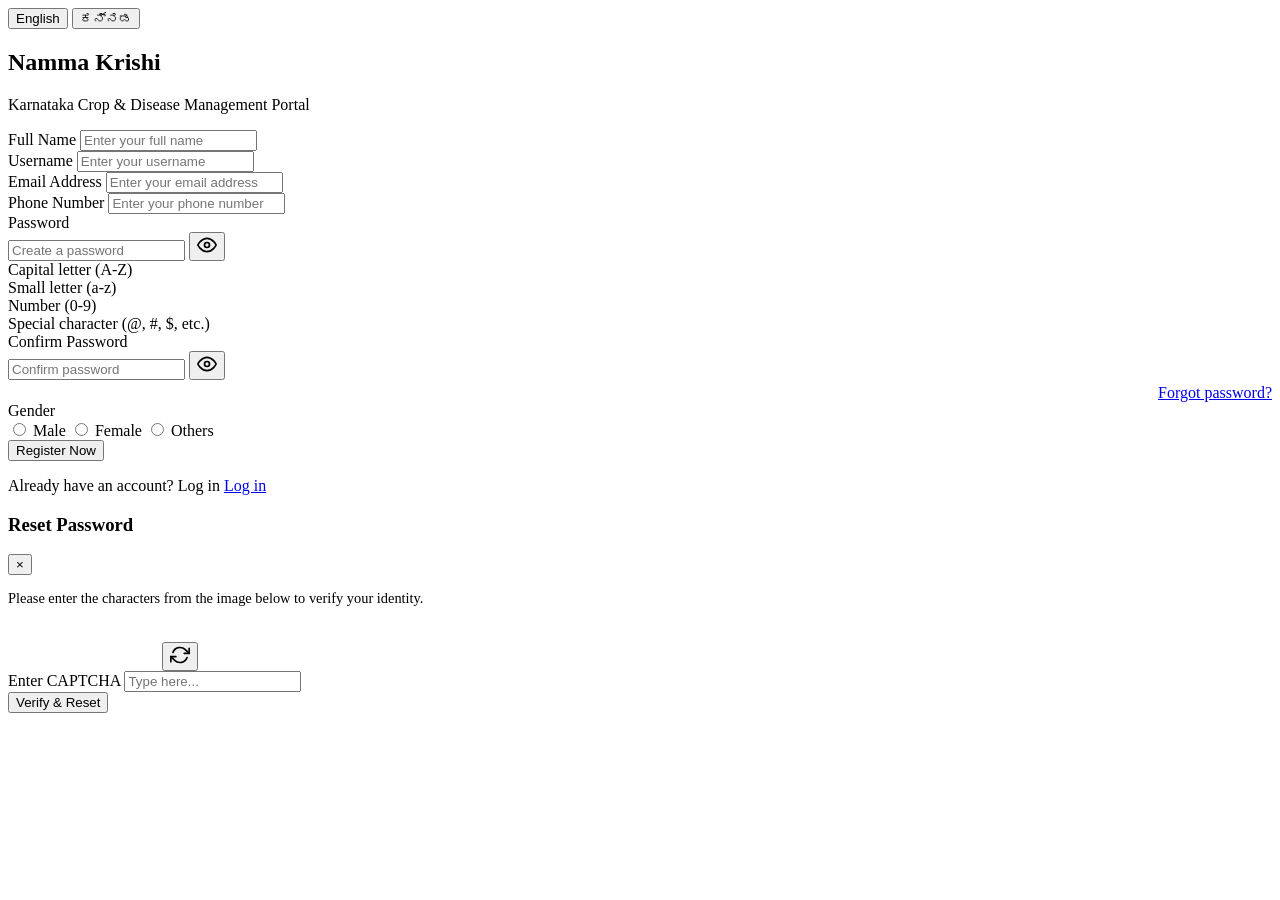
==== template/index.html @ fb849fc0 "Reinitialize history without secrets" ====
<!DOCTYPE html>
<html lang="en">
<head>
    <meta charset="UTF-8">
    <meta name="viewport" content="width=device-width, initial-scale=1.0, maximum-scale=1.0, user-scalable=no">
    <title>Namma Krishi Portal</title>
    <link rel="stylesheet" href="static/index.css">
    <link href="https://fonts.googleapis.com/css2?family=Outfit:wght@300;400;500;600;700&display=swap" rel="stylesheet">
</head>
<body>
    <div class="lang-switcher">
        <button class="lang-btn" onclick="setLanguage('en')">English</button>
        <button class="lang-btn" onclick="setLanguage('kn')">ಕನ್ನಡ</button>
    </div>

    <div class="container">

        <div class="form-wrapper glass">
            <div class="form-header">
                <h2 data-i18n="index:title">Namma Krishi</h2>
                <p data-i18n="index:subtitle">Karnataka Crop & Disease Management Portal</p>
            </div>

            
            <form id="registration-form" class="registration-form">
                <div class="input-group">
                    <div class="input-field">
                        <label for="fullName" data-i18n="index:name">Full Name</label>
                        <input type="text" id="fullName" name="fullName" placeholder="Enter your full name" required data-i18n="index:name">
                    </div>

                </div>

                <div class="input-row">
                    <div class="input-field half">
                        <label for="username" data-i18n="index:username">Username</label>
                        <input type="text" id="username" name="username" placeholder="Enter your username" required data-i18n="index:username">
                    </div>
                    <div class="input-field half">
                        <label for="email" data-i18n="index:email">Email Address</label>
                        <input type="email" id="email" name="email" placeholder="Enter your email address" required data-i18n="index:email">
                    </div>

                </div>

                <div class="input-group">
                    <div class="input-field">
                        <label for="phone" data-i18n="index:phone">Phone Number</label>
                        <input type="tel" id="phone" name="phone" placeholder="Enter your phone number" required data-i18n="index:phone">
                    </div>

                </div>

                <div class="input-row">
                    <div class="input-field half password-field">
                        <label for="password" data-i18n="index:password">Password</label>
                        <div class="password-wrapper">
                            <input type="password" id="password" name="password" placeholder="Create a password" required data-i18n="index:password"

                                   onfocus="showRequirements('reg-pw-requirements')" 
                                   onblur="hideRequirements('reg-pw-requirements')"
                                   onkeyup="validatePassword(this.value, 'reg-pw-requirements')">
                            <button type="button" class="toggle-password" onclick="toggleVisibility('password')">
                                <svg id="eye-password" xmlns="http://www.w3.org/2000/svg" width="20" height="20" viewBox="0 0 24 24" fill="none" stroke="currentColor" stroke-width="2" stroke-linecap="round" stroke-linejoin="round"><path d="M1 12s4-8 11-8 11 8 11 8-4 8-11 8-11-8-11-8z"></path><circle cx="12" cy="12" r="3"></circle></svg>
                                <svg id="eye-off-password" style="display: none;" xmlns="http://www.w3.org/2000/svg" width="20" height="20" viewBox="0 0 24 24" fill="none" stroke="currentColor" stroke-width="2" stroke-linecap="round" stroke-linejoin="round"><path d="M17.94 17.94A10.07 10.07 0 0 1 12 20c-7 0-11-8-11-8a18.45 18.45 0 0 1 5.06-5.94M9.9 4.24A9.12 9.12 0 0 1 12 4c7 0 11 8 11 8a18.5 18.5 0 0 1-2.16 3.19m-6.72-1.07a3 3 0 1 1-4.24-4.24"></path><line x1="1" y1="1" x2="23" y2="23"></line></svg>
                            </button>
                        </div>
                        <div id="reg-pw-requirements" class="password-requirements">
                            <div class="requirement" id="req-capital">
                                <span class="requirement-dot"></span>
                                <span class="requirement-text">Capital letter (A-Z)</span>
                            </div>
                            <div class="requirement" id="req-small">
                                <span class="requirement-dot"></span>
                                <span class="requirement-text">Small letter (a-z)</span>
                            </div>
                            <div class="requirement" id="req-number">
                                <span class="requirement-dot"></span>
                                <span class="requirement-text">Number (0-9)</span>
                            </div>
                            <div class="requirement" id="req-special">
                                <span class="requirement-dot"></span>
                                <span class="requirement-text">Special character (@, #, $, etc.)</span>
                            </div>
                        </div>
                    </div>
                    <div class="input-field half password-field">
                        <label for="confirmPassword" data-i18n="index:confirm">Confirm Password</label>
                        <div class="password-wrapper">
                            <input type="password" id="confirmPassword" name="confirmPassword" placeholder="Confirm password" required data-i18n="index:confirm">

                            <button type="button" class="toggle-password" onclick="toggleVisibility('confirmPassword')">
                                <svg id="eye-confirmPassword" xmlns="http://www.w3.org/2000/svg" width="20" height="20" viewBox="0 0 24 24" fill="none" stroke="currentColor" stroke-width="2" stroke-linecap="round" stroke-linejoin="round"><path d="M1 12s4-8 11-8 11 8 11 8-4 8-11 8-11-8-11-8z"></path><circle cx="12" cy="12" r="3"></circle></svg>
                                <svg id="eye-off-confirmPassword" style="display: none;" xmlns="http://www.w3.org/2000/svg" width="20" height="20" viewBox="0 0 24 24" fill="none" stroke="currentColor" stroke-width="2" stroke-linecap="round" stroke-linejoin="round"><path d="M17.94 17.94A10.07 10.07 0 0 1 12 20c-7 0-11-8-11-8a18.45 18.45 0 0 1 5.06-5.94M9.9 4.24A9.12 9.12 0 0 1 12 4c7 0 11 8 11 8a18.5 18.5 0 0 1-2.16 3.19m-6.72-1.07a3 3 0 1 1-4.24-4.24"></path><line x1="1" y1="1" x2="23" y2="23"></line></svg>
                            </button>
                        </div>
                        <div style="text-align: right; margin-top: 0.25rem;">
                            <a href="#" class="forgot-password" onclick="showResetModal(event)">Forgot password?</a>
                        </div>
                    </div>
                </div>

                <div class="input-group gender-group">
                    <label class="gender-label" data-i18n="index:gender">Gender</label>
                    <div class="gender-options">
                        <label class="radio-container">
                            <input type="radio" name="gender" value="male" required>
                            <span class="checkmark"></span>
                            <span data-i18n="index:male">Male</span>
                        </label>
                        <label class="radio-container">
                            <input type="radio" name="gender" value="female">
                            <span class="checkmark"></span>
                            <span data-i18n="index:female">Female</span>
                        </label>
                        <label class="radio-container">
                            <input type="radio" name="gender" value="others">
                            <span class="checkmark"></span>
                            <span data-i18n="index:others">Others</span>
                        </label>
                    </div>
                </div>

                <button type="submit" class="submit-btn" data-i18n="index:register">Register Now</button>
                
                <p class="login-link"><span data-i18n="index:has_account">Already have an account? Log in</span> <a href="login.html" data-i18n="login:login">Log in</a></p>

            </form>
        </div>
    </div>

    <!-- Forgot Password Modal -->
    <div id="reset-modal" class="modal-overlay">
        <div class="modal-content">
            <div class="modal-header">
                <h3 data-i18n="reset:title">Reset Password</h3>
                <button type="button" class="close-modal" onclick="closeResetModal()">&times;</button>
            </div>
            <div class="captcha-container">
                <p style="font-size: 0.9rem; color: var(--text-muted); margin-bottom: 0.5rem;" data-i18n="reset:instructions">Please enter the characters from the image below to verify your identity.</p>
                <div class="captcha-display">
                    <canvas id="captcha-canvas" width="150" height="50" onclick="generateCaptcha()"></canvas>
                    <button type="button" class="refresh-captcha" onclick="generateCaptcha()" title="Refresh CAPTCHA">
                        <svg xmlns="http://www.w3.org/2000/svg" width="20" height="20" viewBox="0 0 24 24" fill="none" stroke="currentColor" stroke-width="2" stroke-linecap="round" stroke-linejoin="round"><path d="M23 4v6h-6"></path><path d="M1 20v-6h6"></path><path d="M3.51 9a9 9 0 0 1 14.85-3.36L23 10M1 14l4.64 4.36A9 9 0 0 0 20.49 15"></path></svg>
                    </button>
                </div>
                <div class="captcha-input-group">
                    <label for="captcha-input" data-i18n="reset:label">Enter CAPTCHA</label>
                    <input type="text" id="captcha-input" placeholder="Type here..." data-i18n="reset:placeholder">
                </div>
            </div>
            <button type="button" class="submit-btn" onclick="verifyCaptcha()" data-i18n="reset:btn">Verify &amp; Reset</button>
        </div>
    </div>
    <script src="static/translations.js"></script>
    <script src="static/main.js"></script>
    <script>
        function toggleVisibility(inputId) {
            const input = document.getElementById(inputId);
            const eyeIcon = document.getElementById('eye-' + inputId);
            const eyeOffIcon = document.getElementById('eye-off-' + inputId);
            
            if (input.type === 'password') {
                input.type = 'text';
                eyeIcon.style.display = 'none';
                eyeOffIcon.style.display = 'block';
            } else {
                input.type = 'password';
                eyeIcon.style.display = 'block';
                eyeOffIcon.style.display = 'none';
            }
        }

        // Password Validation Logic
        function showRequirements(id) {
            document.getElementById(id).classList.add('active');
        }

        function hideRequirements(id) {
            setTimeout(() => {
                const el = document.getElementById(id);
                if (el && !document.activeElement.closest('.password-wrapper')) {
                    el.classList.remove('active');
                }
            }, 1000);
        }

        function validatePassword(password, requirementsId) {
            const container = document.getElementById(requirementsId);
            if (!container) return;

            const reqs = {
                'req-capital': /[A-Z]/.test(password),
                'req-small': /[a-z]/.test(password),
                'req-number': /[0-9]/.test(password),
                'req-special': /[^A-Za-z0-9]/.test(password)
            };

            for (const [id, isValid] of Object.entries(reqs)) {
                const element = container.querySelector('#' + id);
                if (element) {
                    if (isValid) {
                        element.classList.add('valid');
                    } else {
                        element.classList.remove('valid');
                    }
                }
            }
        }

        // CAPTCHA Logic
        let currentCaptcha = "";

        function generateCaptcha() {
            const canvas = document.getElementById('captcha-canvas');
            const ctx = canvas.getContext('2d');
            const chars = "ABCDEFGHJKLMNPQRSTUVWXYZabcdefghijkmnpqrstuvwxyz23456789";
            currentCaptcha = "";
            
            ctx.clearRect(0, 0, canvas.width, canvas.height);
            
            for (let i = 0; i < 5; i++) {
                ctx.strokeStyle = `rgba(${Math.random()*150}, ${Math.random()*150}, ${Math.random()*150}, 0.3)`;
                ctx.beginPath();
                ctx.moveTo(Math.random()*canvas.width, Math.random()*canvas.height);
                ctx.lineTo(Math.random()*canvas.width, Math.random()*canvas.height);
                ctx.stroke();
            }

            ctx.font = "bold 26px Outfit, sans-serif";
            ctx.textBaseline = "middle";
            
            for (let i = 0; i < 6; i++) {
                const char = chars.charAt(Math.floor(Math.random() * chars.length));
                currentCaptcha += char;
                
                ctx.save();
                ctx.translate(15 + i * 22, 25);
                ctx.rotate((Math.random() - 0.5) * 0.4);
                ctx.fillStyle = `rgb(${Math.random()*100}, ${Math.random()*100}, ${Math.random()*100})`;
                ctx.fillText(char, 0, 0);
                ctx.restore();
            }

            for (let i = 0; i < 40; i++) {
                ctx.fillStyle = `rgba(0,0,0,${Math.random()*0.15})`;
                ctx.beginPath();
                ctx.arc(Math.random()*canvas.width, Math.random()*canvas.height, 1, 0, Math.PI*2);
                ctx.fill();
            }
            
            document.getElementById('captcha-input').value = "";
        }

        function showResetModal(e) {
            e.preventDefault();
            document.getElementById('reset-modal').classList.add('active');
            generateCaptcha();
        }

        function closeResetModal() {
            document.getElementById('reset-modal').classList.remove('active');
        }

        function verifyCaptcha() {
            const lang = localStorage.getItem('preferredLang') || 'en';
            const userInput = document.getElementById('captcha-input').value;
            if (userInput.toLowerCase() === currentCaptcha.toLowerCase()) {
                alert(translations[lang].reset.success);
                closeResetModal();
                // Navigate to login page after successful verification
                window.location.href = "/login.html";
            } else {
                alert(translations[lang].reset.fail);
                generateCaptcha();
            }
        }

        // Handle Registration Form Submission
        document.getElementById('registration-form').onsubmit = async (e) => {
            e.preventDefault();
            
            const formData = new FormData(e.target);
            const data = Object.fromEntries(formData.entries());

            // If server API is not available in local static mode, simulate registration
            const fallbackSuccess = true;
            if (fallbackSuccess) {
                // Store in browser localStorage for demo purposes
                localStorage.setItem('lastRegisteredUser', JSON.stringify(data));
                alert('Registration successful (demo)! Redirecting to login...');
                window.location.href = 'login.html';
                return;
            }

            try {
                const response = await fetch('/api/register', {
                    method: 'POST',
                    headers: { 'Content-Type': 'application/json' },
                    body: JSON.stringify(data)
                });
                const result = await response.json();

                if (response.ok) {
                    alert('Registration successful! Redirecting to login...');
                    window.location.href = 'login.html';
                } else {
                    alert(result.message || 'Registration failed.');
                }
            } catch (err) {
                alert('Connection error during registration. Please ensure backend is running or try demo mode.');
            }
        };

        window.onclick = function(event) {
            const modal = document.getElementById('reset-modal');
            if (event.target == modal) {
                closeResetModal();
            }
        }
    </script>
</body>
</html>
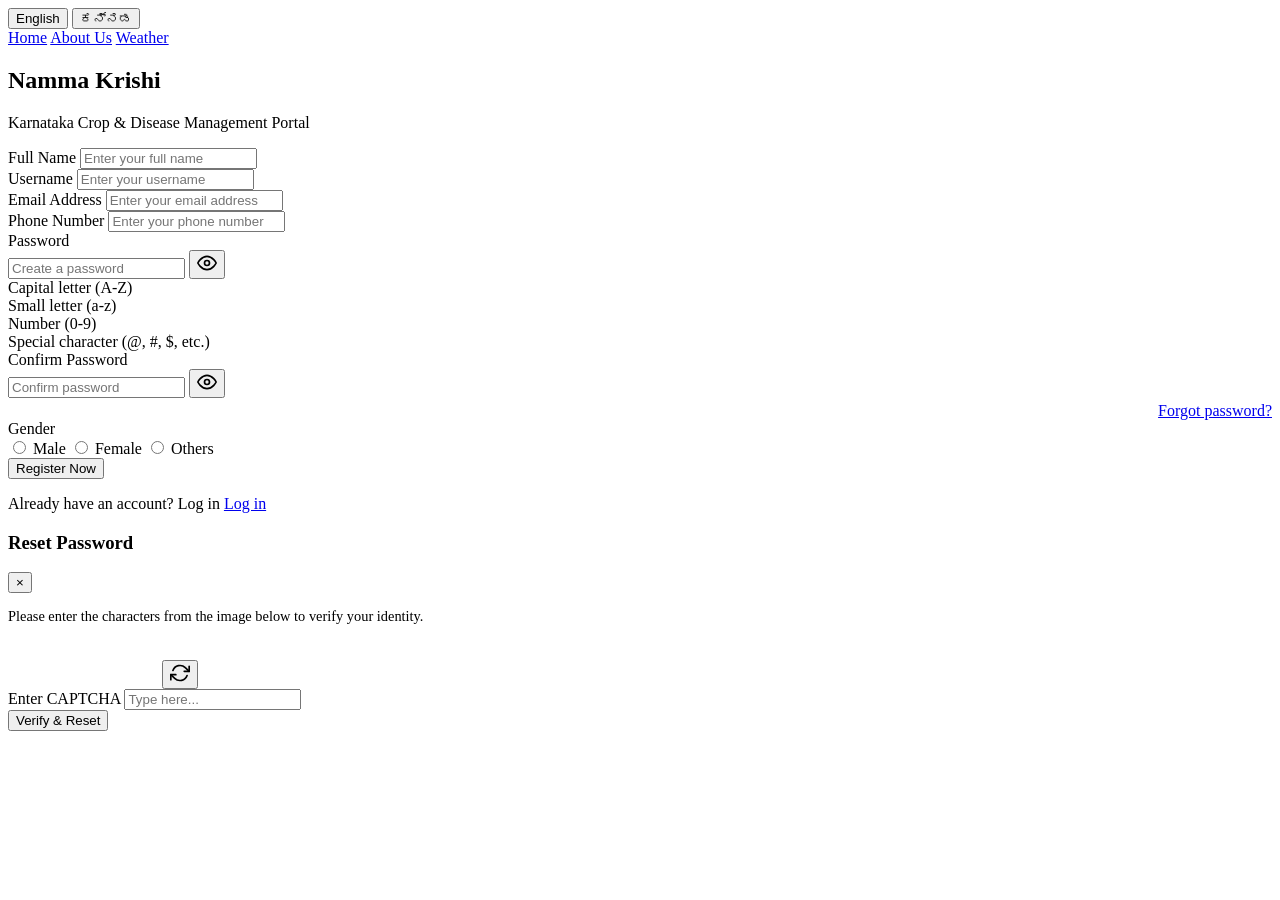
==== commit abfacf62: "Updated file" ====
--- a/template/index.html
+++ b/template/index.html
@@ -7,11 +7,16 @@
     <link rel="stylesheet" href="static/index.css">
     <link href="https://fonts.googleapis.com/css2?family=Outfit:wght@300;400;500;600;700&display=swap" rel="stylesheet">
 </head>
-<body>
+<body class="with-page-nav">
     <div class="lang-switcher">
         <button class="lang-btn" onclick="setLanguage('en')">English</button>
         <button class="lang-btn" onclick="setLanguage('kn')">ಕನ್ನಡ</button>
     </div>
+    <nav class="page-nav" aria-label="Primary navigation">
+        <a href="index.html" class="page-nav-link active" data-i18n="common:home">Home</a>
+        <a href="about.html" class="page-nav-link" data-i18n="common:about">About Us</a>
+        <a href="weather.html" class="page-nav-link" data-i18n="common:weather">Weather</a>
+    </nav>
 
     <div class="container">
 
@@ -320,4 +325,4 @@
         }
     </script>
 </body>
-</html>+</html>
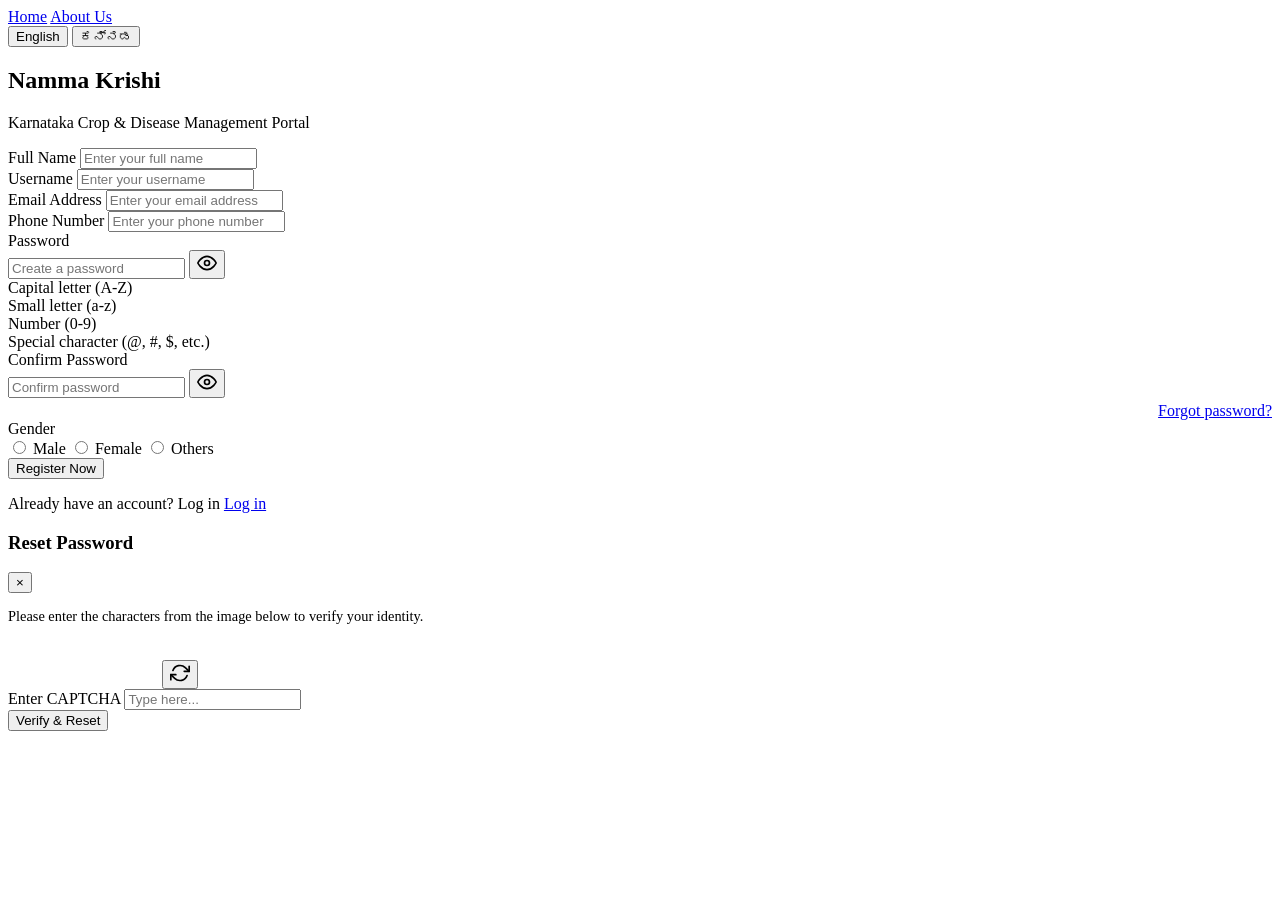
==== commit aa404666: "Updated file" ====
--- a/template/index.html
+++ b/template/index.html
@@ -4,19 +4,20 @@
     <meta charset="UTF-8">
     <meta name="viewport" content="width=device-width, initial-scale=1.0, maximum-scale=1.0, user-scalable=no">
     <title>Namma Krishi Portal</title>
-    <link rel="stylesheet" href="static/index.css">
+    <link rel="stylesheet" href="static/index.css?v=5">
     <link href="https://fonts.googleapis.com/css2?family=Outfit:wght@300;400;500;600;700&display=swap" rel="stylesheet">
 </head>
 <body class="with-page-nav">
-    <div class="lang-switcher">
-        <button class="lang-btn" onclick="setLanguage('en')">English</button>
-        <button class="lang-btn" onclick="setLanguage('kn')">ಕನ್ನಡ</button>
+    <div class="top-controls">
+        <nav class="page-nav" aria-label="Primary navigation">
+            <a href="index.html" class="page-nav-link active" data-i18n="common:home">Home</a>
+            <a href="about.html" class="page-nav-link" data-i18n="common:about">About Us</a>
+        </nav>
+        <div class="lang-switcher">
+            <button class="lang-btn" onclick="setLanguage('en')">English</button>
+            <button class="lang-btn" onclick="setLanguage('kn')">ಕನ್ನಡ</button>
+        </div>
     </div>
-    <nav class="page-nav" aria-label="Primary navigation">
-        <a href="index.html" class="page-nav-link active" data-i18n="common:home">Home</a>
-        <a href="about.html" class="page-nav-link" data-i18n="common:about">About Us</a>
-        <a href="weather.html" class="page-nav-link" data-i18n="common:weather">Weather</a>
-    </nav>
 
     <div class="container">
 
@@ -326,3 +327,4 @@
     </script>
 </body>
 </html>
+
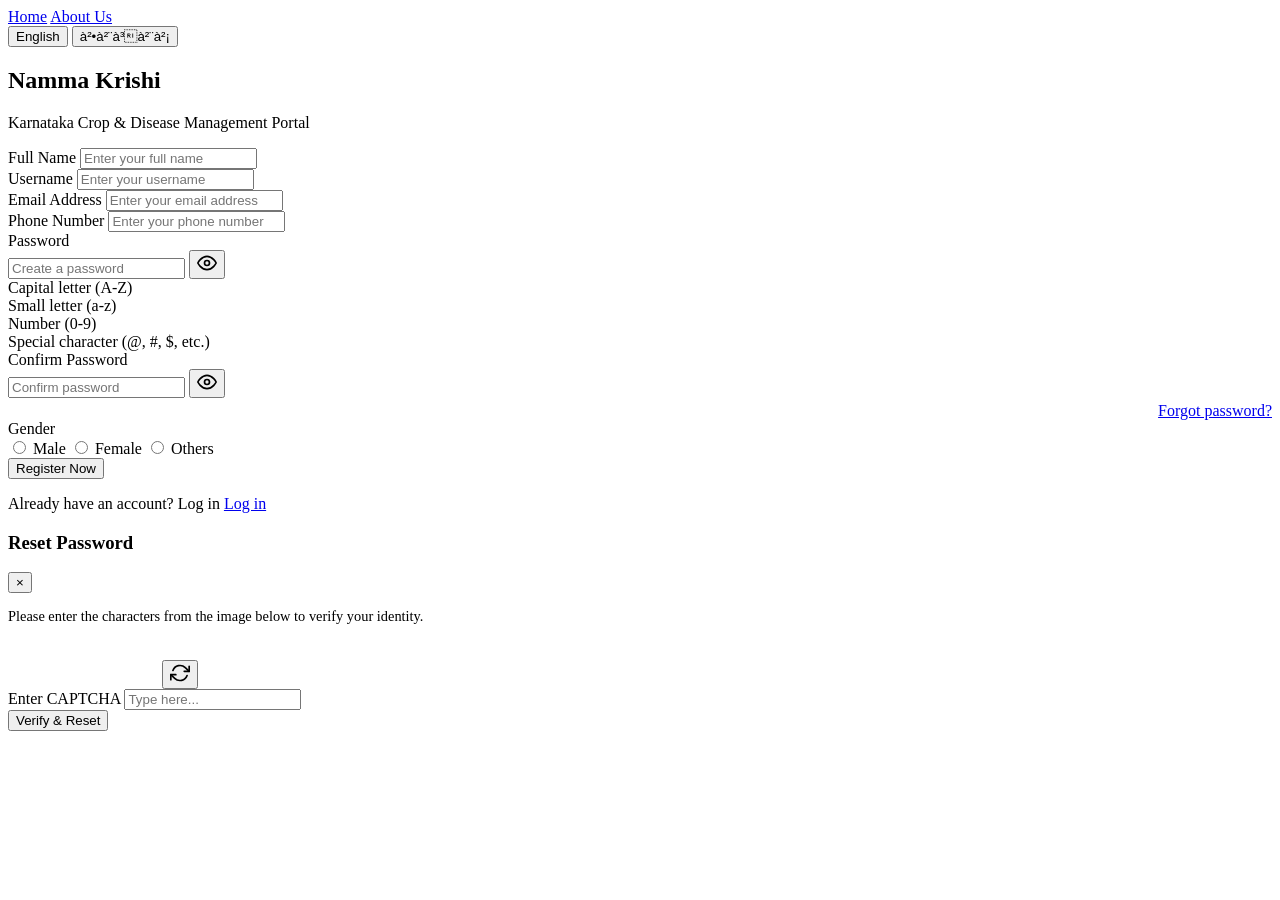
==== commit 30b622ee: "Updated file" ====
--- a/template/index.html
+++ b/template/index.html
@@ -1,4 +1,4 @@
-<!DOCTYPE html>
+﻿<!DOCTYPE html>
 <html lang="en">
 <head>
     <meta charset="UTF-8">
@@ -15,7 +15,7 @@
         </nav>
         <div class="lang-switcher">
             <button class="lang-btn" onclick="setLanguage('en')">English</button>
-            <button class="lang-btn" onclick="setLanguage('kn')">ಕನ್ನಡ</button>
+            <button class="lang-btn" onclick="setLanguage('kn')">à²•à²¨à³à²¨à²¡</button>
         </div>
     </div>
 
@@ -159,7 +159,7 @@
         </div>
     </div>
     <script src="static/translations.js"></script>
-    <script src="static/main.js"></script>
+    <script src="static/main.js?v=2"></script>
     <script>
         function toggleVisibility(inputId) {
             const input = document.getElementById(inputId);
@@ -328,3 +328,4 @@
 </body>
 </html>
 
+
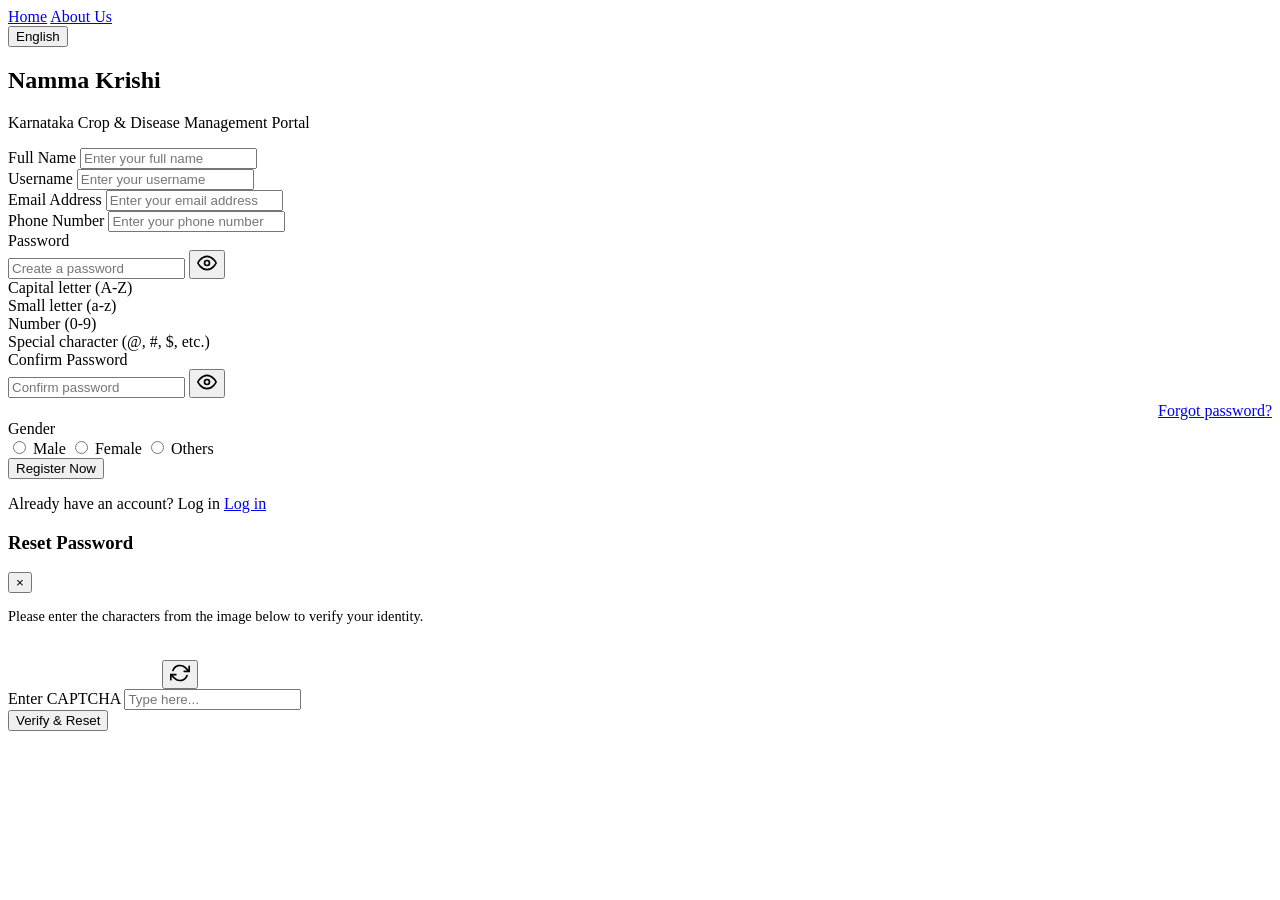
==== commit 2f2ddc80: "Updated file" ====
--- a/template/index.html
+++ b/template/index.html
@@ -1,4 +1,4 @@
-﻿<!DOCTYPE html>
+<!DOCTYPE html>
 <html lang="en">
 <head>
     <meta charset="UTF-8">
@@ -15,7 +15,6 @@
         </nav>
         <div class="lang-switcher">
             <button class="lang-btn" onclick="setLanguage('en')">English</button>
-            <button class="lang-btn" onclick="setLanguage('kn')">à²•à²¨à³à²¨à²¡</button>
         </div>
     </div>
 
@@ -159,7 +158,7 @@
         </div>
     </div>
     <script src="static/translations.js"></script>
-    <script src="static/main.js?v=2"></script>
+    <script src="static/main.js?v=3"></script>
     <script>
         function toggleVisibility(inputId) {
             const input = document.getElementById(inputId);
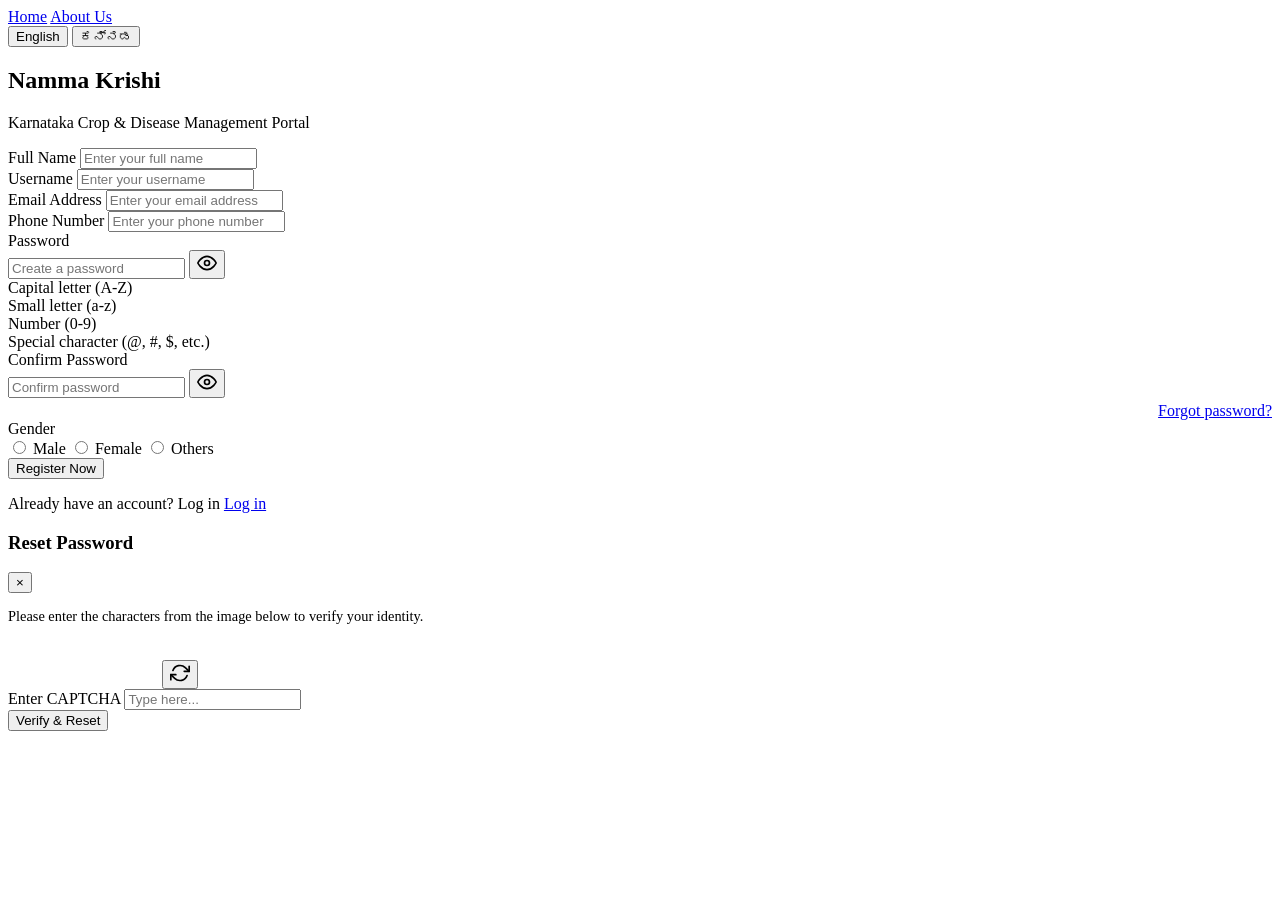
==== commit 4fd91b8d: "Update" ====
--- a/template/index.html
+++ b/template/index.html
@@ -15,6 +15,7 @@
         </nav>
         <div class="lang-switcher">
             <button class="lang-btn" onclick="setLanguage('en')">English</button>
+        <button class="lang-btn" onclick="setLanguage('kn')">ಕನ್ನಡ</button>
         </div>
     </div>
 
@@ -157,8 +158,8 @@
             <button type="button" class="submit-btn" onclick="verifyCaptcha()" data-i18n="reset:btn">Verify &amp; Reset</button>
         </div>
     </div>
-    <script src="static/translations.js"></script>
-    <script src="static/main.js?v=3"></script>
+    <script src="static/translations.js?v=2"></script>
+    <script src="static/main.js?v=4"></script>
     <script>
         function toggleVisibility(inputId) {
             const input = document.getElementById(inputId);
